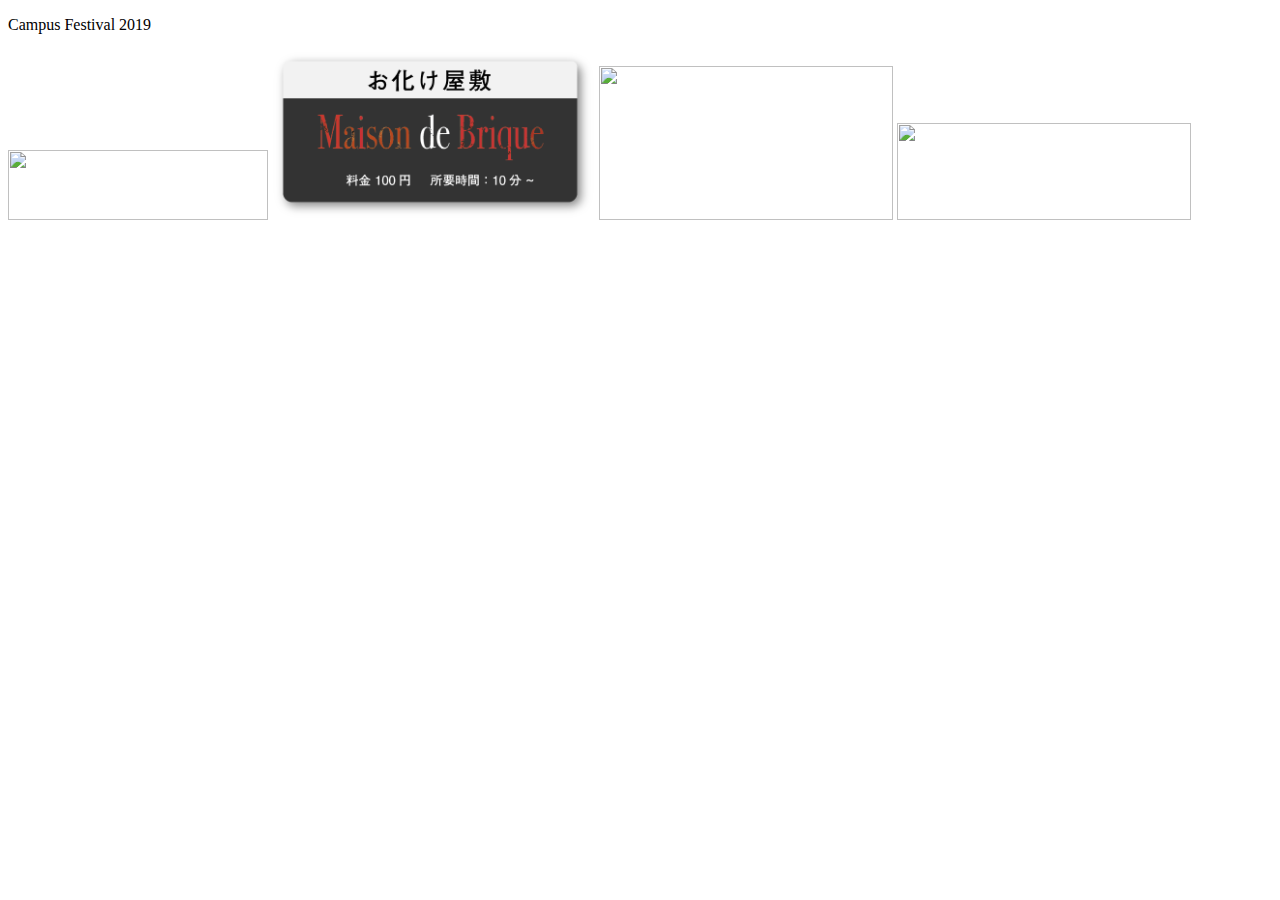
==== Amuse.html @ 56212b36 "リンク切れ対応2" ====
<!DOCTYPE html>
<html lang="ja">
<head>
  <meta charset="UTF-8">
  <meta name="viewport" content="width=device-width, user-scalable=no, initial-scale=1, maximum-scale=1">  
  <meta http-equiv="X-UA-Compatible" content="ie=edge">
  <link rel="stylesheet" href="https://use.typekit.net/bqh5wel.css">
  <link rel="stylesheet" href="Amuse.css">
  <title>Amusement</title>
</head>
<body>
    <div class="All">
        <div class="Title">
          <p class="TitleText">Campus Festival 2019</p>
        </div>
        <div class="Main">
            <img class="AmuseTitle" src="リンク先/Amuse.png" width="260px" height="70px">
            <a href="http://hbllz-qxn-ogjfi3.main.jp/hauntedhouse/hauntedhouse.html"><img class="Horror" src="リンク先/Horror_1.png" width="323px" height="170px"></a>
            <img class="AmuseSection" src="リンク先/AmuseCorner.png" width="294px" height="154px">
            <img class="Quiz" src="リンク先/Quiz.png" width="294px" height="97px">
        </div>
    </div>
</body>
</html>
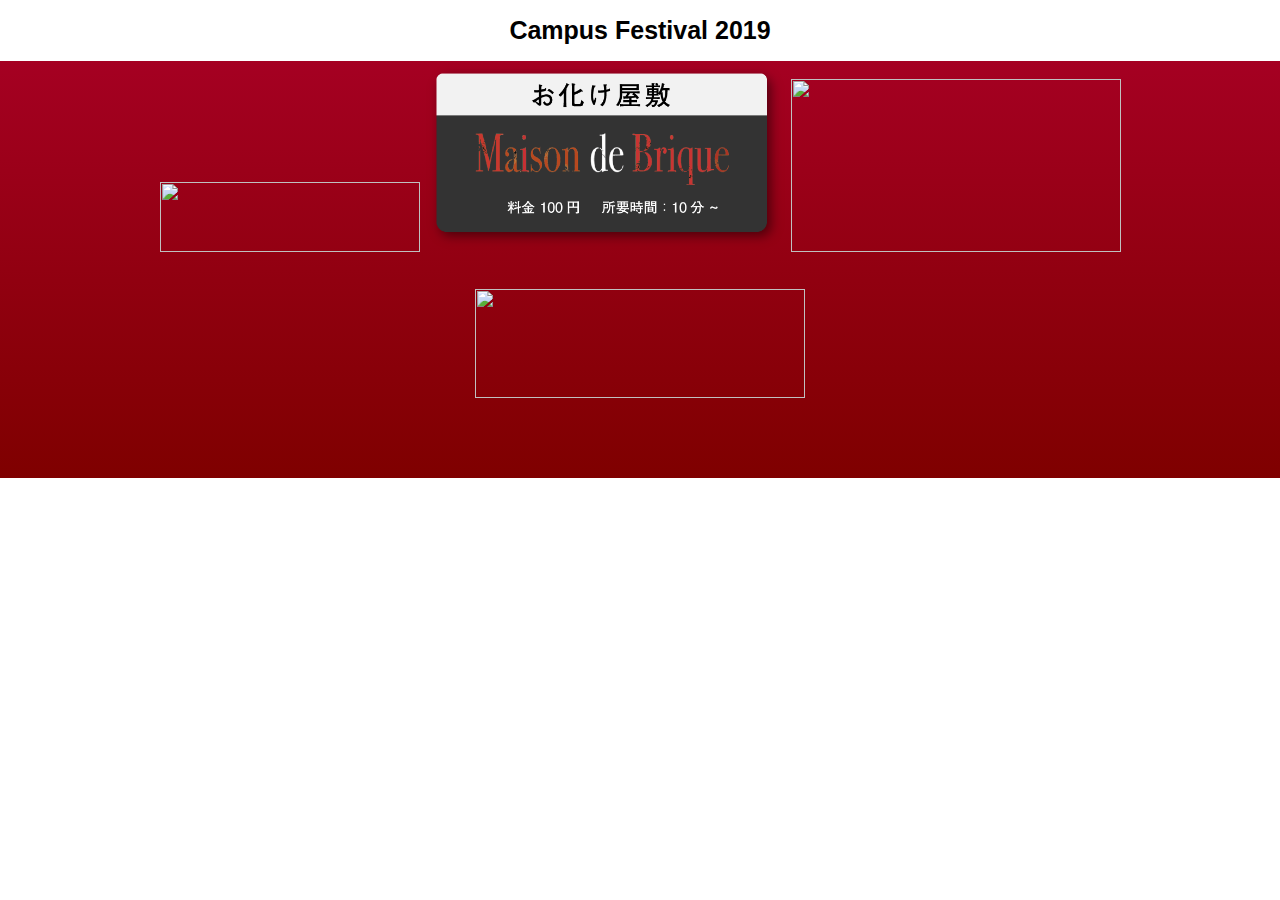
==== commit fb897c5c: "第二稿" ====
--- a/Amuse.html
+++ b/Amuse.html
@@ -15,9 +15,9 @@
         </div>
         <div class="Main">
             <img class="AmuseTitle" src="リンク先/Amuse.png" width="260px" height="70px">
-            <a href="http://hbllz-qxn-ogjfi3.main.jp/hauntedhouse/hauntedhouse.html"><img class="Horror" src="リンク先/Horror_1.png" width="323px" height="170px"></a>
-            <img class="AmuseSection" src="リンク先/AmuseCorner.png" width="294px" height="154px">
-            <img class="Quiz" src="リンク先/Quiz.png" width="294px" height="97px">
+            <a href="http://hbllz-qxn-ogjfi3.main.jp/hauntedhouse/hauntedhouse.html"><img class="Horror" src="リンク先/Horror_1.png" width="363px" height="191px"></a>
+            <img class="AmuseSection" src="リンク先/AmuseCorner.png" width="330px" height="173px">
+            <img class="Quiz" src="リンク先/Quiz.png" width="330px" height="109px">
         </div>
     </div>
 </body>
--- a/Amuse.css
+++ b/Amuse.css
@@ -0,0 +1,32 @@
+*{
+  margin:0;
+}
+.TitleText{
+  font-family: din-2014,sans-serif;
+  font-weight: 600;
+  font-style: normal;
+  font-size: 25px;
+  color: black;
+  text-align: center;
+  padding-top: 16px;
+  padding-bottom: 16px;
+}
+.Main{
+  width: auto;
+  height: auto;
+  background: linear-gradient(to bottom,#a50022,#7f0000);
+  text-align: center;
+}
+.AmuseTitle{
+  padding-top: 13px;
+}
+/* .Horror{
+  padding-top: 11px;
+} */
+.AmuseSection{
+  padding-top: 10px;
+}
+.Quiz{
+  padding-top: 33px;
+  padding-bottom: 80px;
+}